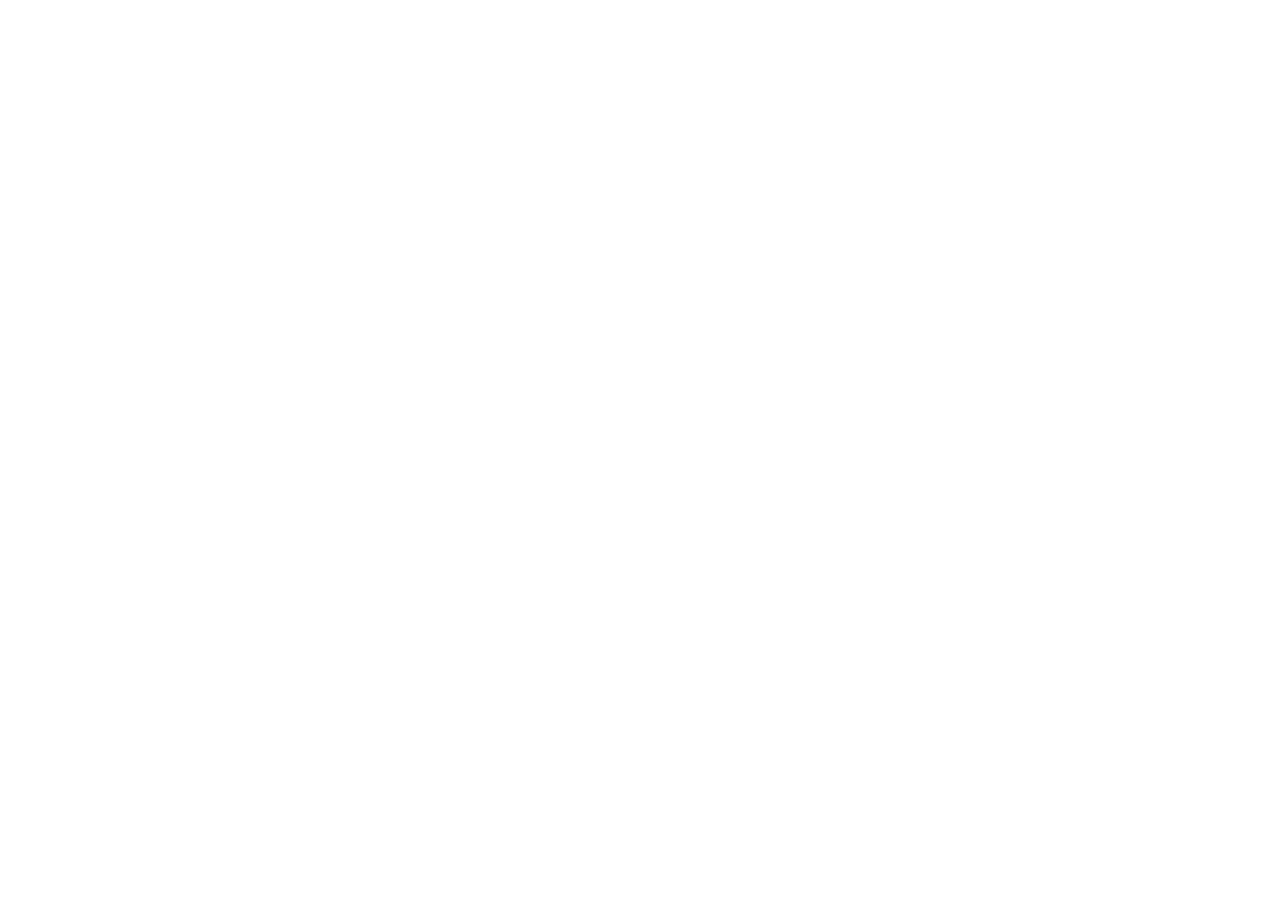
==== index.html @ 2b17fbf3 "created files for repository" ====
<!DOCTYPE html>
<html lang="en">
<head>
    <meta charset="UTF-8">
    <meta http-equiv="X-UA-Compatible" content="IE=edge">
    <meta name="viewport" content="width=device-width, initial-scale=1.0">
    <title>Coding Quiz</title>
</head>
<body>
    <header>
        
    </header>
    <main>

    </main>
</body>
</html>
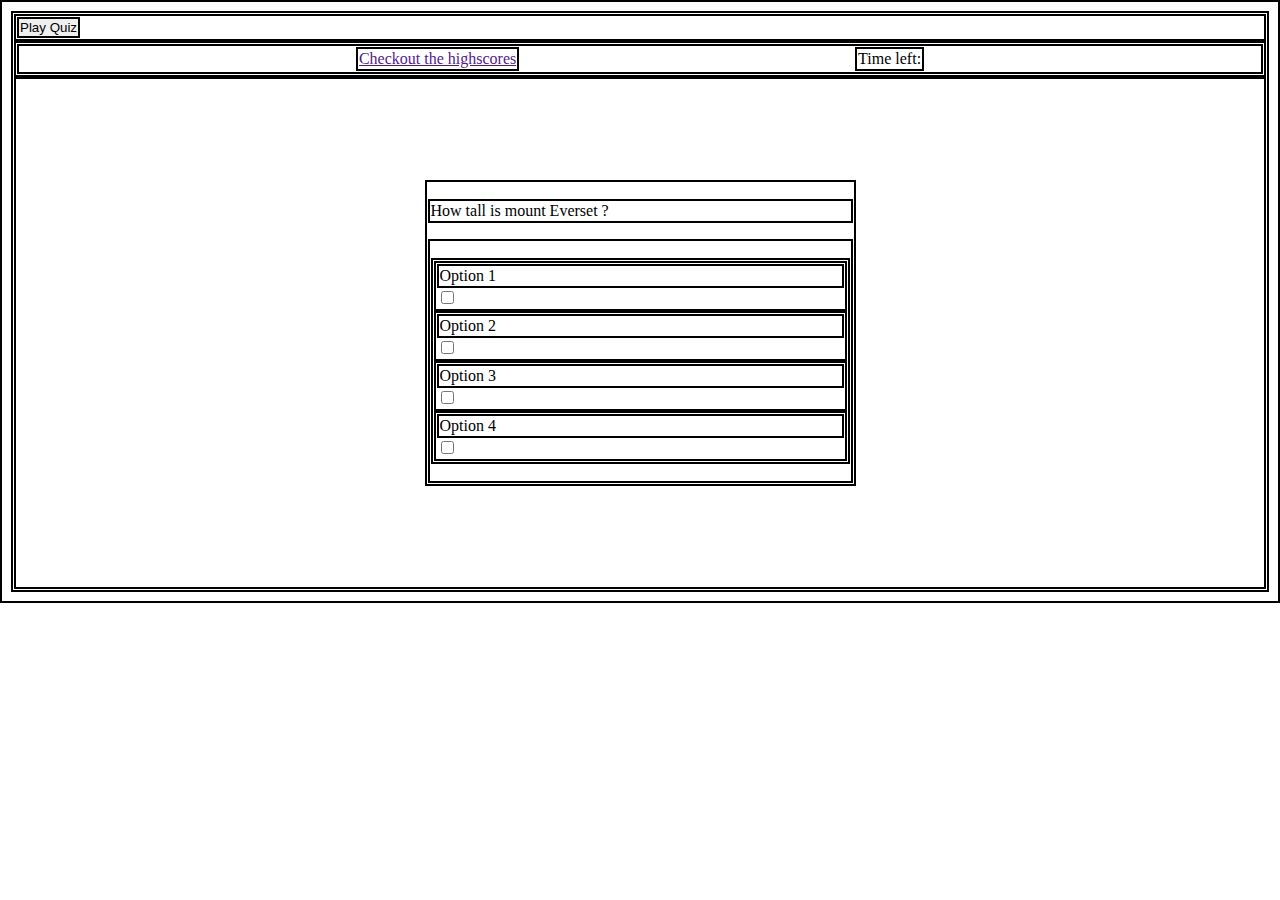
==== commit 4b30fa8e: "added the wireframe to the html file" ====
--- a/index.html
+++ b/index.html
@@ -5,13 +5,28 @@
     <meta http-equiv="X-UA-Compatible" content="IE=edge">
     <meta name="viewport" content="width=device-width, initial-scale=1.0">
     <title>Coding Quiz</title>
+    <link rel="stylesheet" href="./css/style.css">
 </head>
 <body>
+    <div><button>Play Quiz</button></div>
     <header>
-        
+        <div class="display-flex header">
+            <a href="" id="highscore">Checkout the highscores</a>
+            <div id="timer">Time left: </div>
+        </div>
     </header>
-    <main>
-
+    <main class="display-flex content">
+        <div class="quiz">
+            <p class="question">How tall is mount Everset ?</p>
+            <div class="answers">
+                <ul class="optionbox">
+                    <div><li  >Option 1</li><input type="checkbox"></div>
+                    <div><li class="answer2">Option 2</li><input type="checkbox"></div>
+                    <div><li class="answer3">Option 3</li><input type="checkbox"></div>
+                    <div><li class="answer4">Option 4</li><input type="checkbox"></div>
+                </ul>
+            </div>
+        </div>
     </main>
 </body>
 </html>--- a/css/style.css
+++ b/css/style.css
@@ -0,0 +1,47 @@
+* {
+    border: 2px solid black;
+    padding: 1px;
+}
+
+
+
+.display-flex {
+    display: flex;
+}
+
+.display-inline{
+    display: inline;
+}
+
+#timer {
+    float: right;
+}
+
+/* Header */
+
+.header {
+    justify-content: space-evenly;
+}
+
+#highscore {
+
+}
+
+#timer {
+
+}
+
+/* Quiz section */
+
+.quiz {
+    width: 425px;
+    margin: 100px auto;
+}
+
+.content {
+    justify-content: center;
+}
+
+ul {
+    list-style-type: none;
+}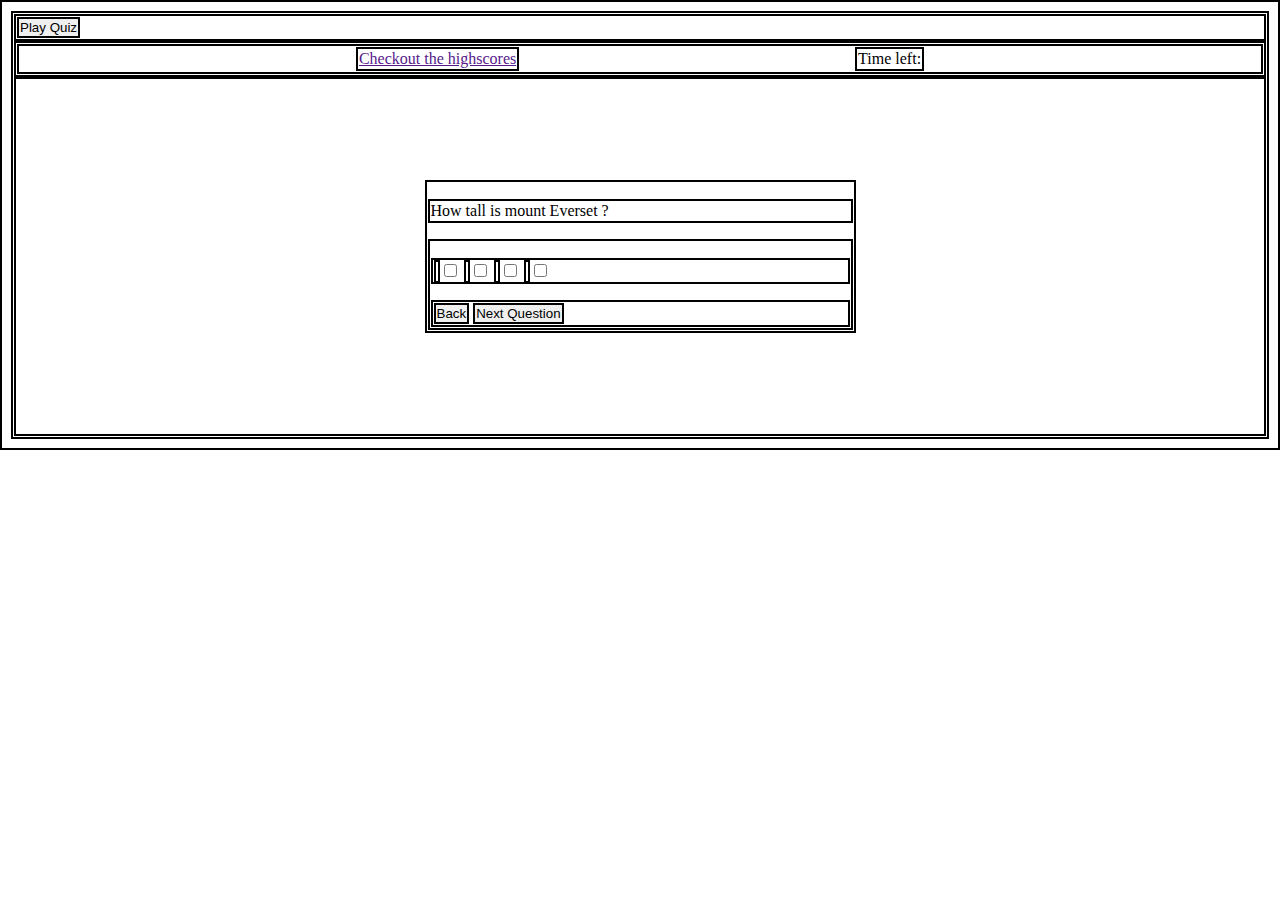
==== commit fc8794c4: "added variables to javascript file" ====
--- a/index.html
+++ b/index.html
@@ -20,13 +20,18 @@
             <p class="question">How tall is mount Everset ?</p>
             <div class="answers">
                 <ul class="optionbox">
-                    <div><li  >Option 1</li><input type="checkbox"></div>
-                    <div><li class="answer2">Option 2</li><input type="checkbox"></div>
-                    <div><li class="answer3">Option 3</li><input type="checkbox"></div>
-                    <div><li class="answer4">Option 4</li><input type="checkbox"></div>
+                    <label for="1" class="answer1"></label><input class="answer" type="checkbox">
+                    <label for="2" class="answer2"></label><input class="answer" type="checkbox">
+                    <label for="3" class="answer3"></label><input class="answer" type="checkbox">
+                    <label for="4" class="answer4"></label><input class="answer" type="checkbox">
                 </ul>
+                <div>
+                    <button>Back</button>
+                     <button>Next Question</button>
+                </div>
             </div>
         </div>
     </main>
+    <script src="./js/script.js"></script>
 </body>
 </html>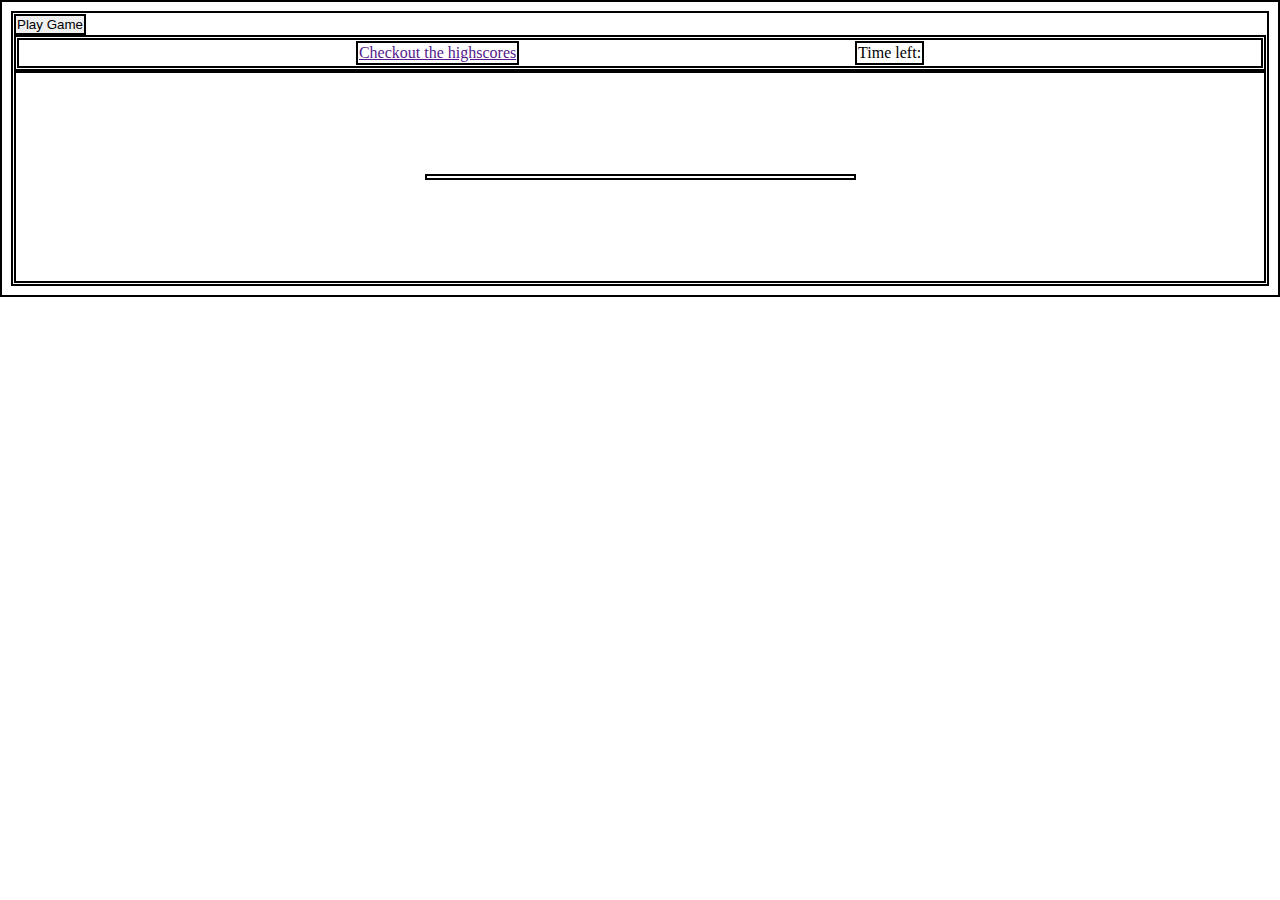
==== commit aca8a327: "added a timer that starts when you press the button, and finalized the elements that are created" ====
--- a/index.html
+++ b/index.html
@@ -6,9 +6,11 @@
     <meta name="viewport" content="width=device-width, initial-scale=1.0">
     <title>Coding Quiz</title>
     <link rel="stylesheet" href="./css/style.css">
+    <link href="https://cdn.jsdelivr.net/npm/bootstrap@5.2.1/dist/css/bootstrap.min.css" rel="stylesheet"
+    integrity="sha384-iYQeCzEYFbKjA/T2uDLTpkwGzCiq6soy8tYaI1GyVh/UjpbCx/TYkiZhlZB6+fzT" crossorigin="anonymous">
 </head>
 <body>
-    <div><button>Play Quiz</button></div>
+    <button type="button" class="btn btn-warning" id="playgame">Play Game</button>
     <header>
         <div class="display-flex header">
             <a href="" id="highscore">Checkout the highscores</a>
@@ -17,21 +19,25 @@
     </header>
     <main class="display-flex content">
         <div class="quiz">
-            <p class="question">How tall is mount Everset ?</p>
+        <!-- <p class="question">How tall is mount Everset ?</p>
             <div class="answers">
-                <ul class="optionbox">
-                    <label for="1" class="answer1"></label><input class="answer" type="checkbox">
-                    <label for="2" class="answer2"></label><input class="answer" type="checkbox">
-                    <label for="3" class="answer3"></label><input class="answer" type="checkbox">
-                    <label for="4" class="answer4"></label><input class="answer" type="checkbox">
-                </ul>
+                <div class="optionbox">
+                    <p class="answer1">Big</p><input class="answer" type="checkbox">
+                    <p class="answer2">Small</p><input class="answer" type="checkbox">
+                    <p class="answer3">Medium</p><input class="answer" type="checkbox">
+                    <p class="answer4">Ver Big</p><input class="answer" type="checkbox">
+                </div>
                 <div>
                     <button>Back</button>
                      <button>Next Question</button>
                 </div>
-            </div>
+            </div> -->
         </div>
     </main>
+    <script src="https://cdn.jsdelivr.net/npm/@popperjs/core@2.11.6/dist/umd/popper.min.js"
+    integrity="sha384-oBqDVmMz9ATKxIep9tiCxS/Z9fNfEXiDAYTujMAeBAsjFuCZSmKbSSUnQlmh/jp3" crossorigin="anonymous"></script>
+    <script src="https://cdn.jsdelivr.net/npm/bootstrap@5.2.1/dist/js/bootstrap.min.js"
+    integrity="sha384-7VPbUDkoPSGFnVtYi0QogXtr74QeVeeIs99Qfg5YCF+TidwNdjvaKZX19NZ/e6oz" crossorigin="anonymous"></script>
     <script src="./js/script.js"></script>
 </body>
-</html>+</html>
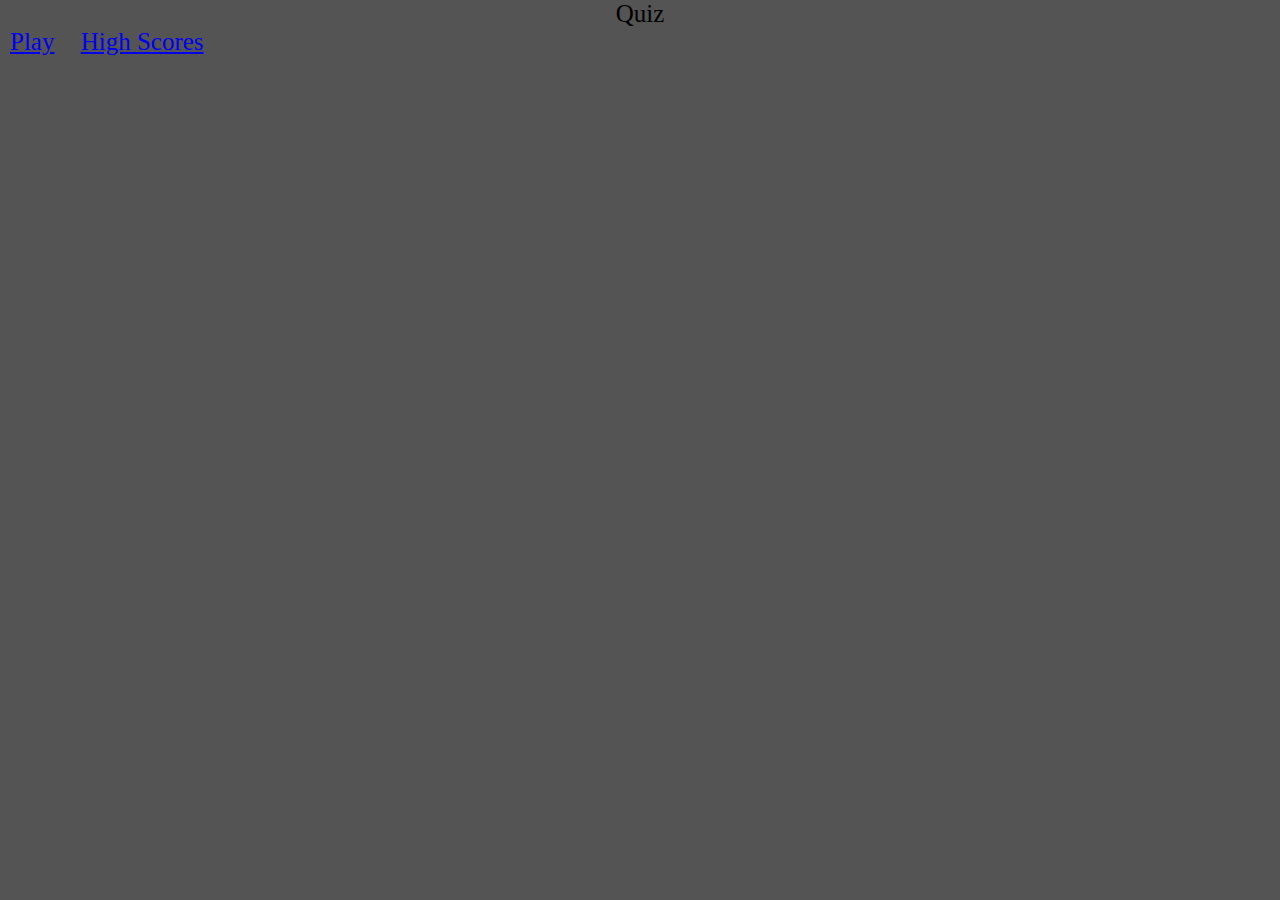
==== commit 93b5732c: "Added html file for the game and edited js" ====
--- a/index.html
+++ b/index.html
@@ -10,34 +10,18 @@
     integrity="sha384-iYQeCzEYFbKjA/T2uDLTpkwGzCiq6soy8tYaI1GyVh/UjpbCx/TYkiZhlZB6+fzT" crossorigin="anonymous">
 </head>
 <body>
-    <button type="button" class="btn btn-warning" id="playgame">Play Game</button>
-    <header>
-        <div class="display-flex header">
-            <a href="" id="highscore">Checkout the highscores</a>
-            <div id="timer">Time left: </div>
-        </div>
-    </header>
-    <main class="display-flex content">
-        <div class="quiz">
-        <!-- <p class="question">How tall is mount Everset ?</p>
-            <div class="answers">
-                <div class="optionbox">
-                    <p class="answer1">Big</p><input class="answer" type="checkbox">
-                    <p class="answer2">Small</p><input class="answer" type="checkbox">
-                    <p class="answer3">Medium</p><input class="answer" type="checkbox">
-                    <p class="answer4">Ver Big</p><input class="answer" type="checkbox">
-                </div>
-                <div>
-                    <button>Back</button>
-                     <button>Next Question</button>
-                </div>
-            </div> -->
+    <header><div class="title text-center">Quiz</div></header>
+        <div class="content">
+            <div id="home flex-column">
+                <a href="./game.html" class="btn btn-warning">Play</a>
+                <a href="/highscores.html" id="highscore-btn" class="btn btn-primary">High Scores</a>
+            </div>
         </div>
     </main>
     <script src="https://cdn.jsdelivr.net/npm/@popperjs/core@2.11.6/dist/umd/popper.min.js"
     integrity="sha384-oBqDVmMz9ATKxIep9tiCxS/Z9fNfEXiDAYTujMAeBAsjFuCZSmKbSSUnQlmh/jp3" crossorigin="anonymous"></script>
     <script src="https://cdn.jsdelivr.net/npm/bootstrap@5.2.1/dist/js/bootstrap.min.js"
     integrity="sha384-7VPbUDkoPSGFnVtYi0QogXtr74QeVeeIs99Qfg5YCF+TidwNdjvaKZX19NZ/e6oz" crossorigin="anonymous"></script>
-    <script src="./js/script.js"></script>
+    <!-- <script src="./js/script.js"></script> -->
 </body>
 </html>
--- a/css/style.css
+++ b/css/style.css
@@ -1,47 +1,50 @@
-* {
-    border: 2px solid black;
-    padding: 1px;
+:root {
+    background-color: #545454;
 }
 
-
-
-.display-flex {
-    display: flex;
+* {
+    box-sizing: border-box;
+    margin: 0;
+    padding: 0;
+    border: 0;
+    font-size: 25px;
 }
 
-.display-inline{
-    display: inline;
+h {
+    background-color: #545454;
+    margin-bottom: 0;
 }
-
-#timer {
-    float: right;
-}
-
-/* Header */
-
-.header {
-    justify-content: space-evenly;
-}
-
-#highscore {
-
-}
-
-#timer {
-
-}
-
-/* Quiz section */
-
-.quiz {
-    width: 425px;
-    margin: 100px auto;
+.title {
+    background-color: #545454;
 }
 
 .content {
+    background-color: #545454;
+}
+
+#home {
+    background-color: #545454;
+}
+
+.justify-center {
     justify-content: center;
 }
 
-ul {
-    list-style-type: none;
+.flex-center {
+    display: flex;
+    justify-content: center;
+}
+
+.flex-column {
+    display: flex;
+    flex-direction: column;
+}
+
+.text-center {
+    text-align: center;
+}
+
+.btn {
+    width: 300px;
+    margin: 10px;
 }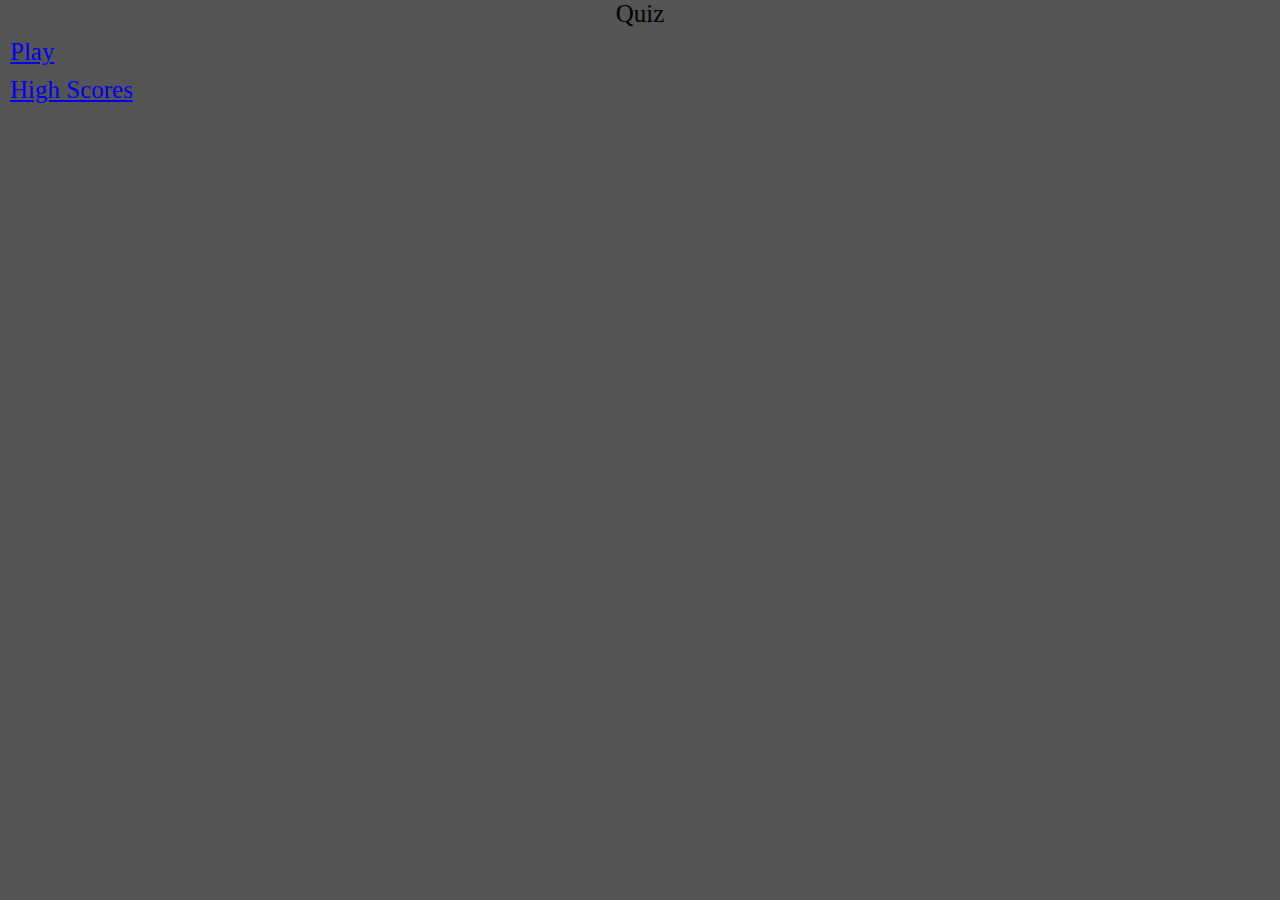
==== commit ed78c8c9: "Update index.html" ====
--- a/index.html
+++ b/index.html
@@ -14,7 +14,7 @@
         <div class="content">
             <div id="home flex-column">
                 <a href="./game.html" class="btn btn-warning">Play</a>
-                <a href="/highscores.html" id="highscore-btn" class="btn btn-primary">High Scores</a>
+                <a href="/highscore.html" id="highscore-btn" class="btn btn-primary">High Scores</a>
             </div>
         </div>
     </main>
--- a/css/style.css
+++ b/css/style.css
@@ -47,4 +47,5 @@
 .btn {
     width: 300px;
     margin: 10px;
+    display: block;
 }